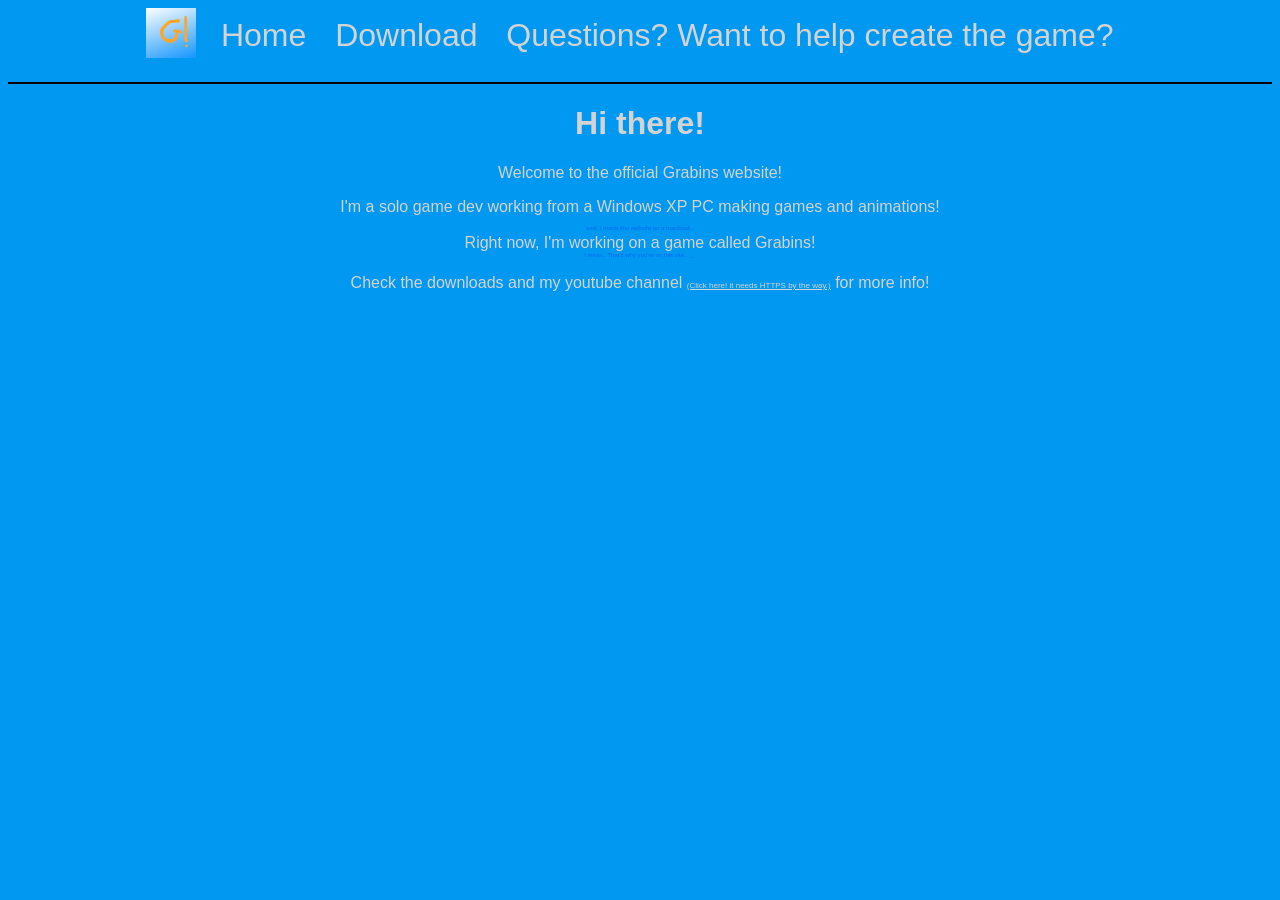
==== index.html @ 0c93f178 "BIG UPDATES" ====
<!DOCTYPE html>
<html lang="en">
<head>
    <meta charset="UTF-8">
    <meta name="viewport" content="width=device-width, initial-scale=1.0">
    <title>Grabins Website</title>
    <link rel="icon" type="image/x-icon" href="icons/Blue Design.ico">
    <link rel="stylesheet" href="style.css">
</head>
<body>          
    <header>
        <div class="header-content">
 
        <div class="logo">
            <img src="icons/Blue Design.png" alt="Logo">
        </div>
        <nav>
            <ul>
                <li><a href="index.html">Home</a></li>
                <li><a href="download.html">Download</a></li>
                <li><a href="contact.html">Questions? Want to help create the game?</a></li>
            </ul>
        </nav>
        </div>
    </header>
    <main style="text-align: center;">
    <intro>
        <h1>Hi there!</h1>
        <p>Welcome to the official Grabins website!</p>
        <p style="margin-bottom: 0px;">I'm a solo game dev working from a Windows XP PC making games and animations!</p>
         <i style="color: #006bee; font-size: 6px; padding-top: 0px; margin-bottom: 0px;" margin-top: 0px;> well, i made this website on a macbook.. </i> 
        <p style="margin-bottom: 0px; margin-top: 0px;">Right now, I'm working on a game called Grabins!</p>
        <p style="color: #006bee; font-size: 6px; margin-top: 0px; margin-bottom: 0px;">I mean.. That's why you're on this site.. ._.</p>
        <p>Check the downloads and my youtube channel <a href="https://www.youtube.com/@grabinsgame" style="font-size: 8px; text-decoration: underline;">(Click here! it needs HTTPS by the way.)</a> for more info!</p>
    </intro>
</main>
---- style.css ----
body {
    background-color: #0098f0;
    color: lightgray;
    font-family: 'Comic Sans MS', cursive, sans-serif;
}
.logo img {
    width: 50px;
    height: auto;
}
nav ul {
    list-style: none;
    margin: 0;
    padding: 0;
}
nav {
    display: inline-block;
    vertical-align: middle;
    margin-left: 20px;
    margin-top: 0px;
    font-size: 32px;
}
nav li {
    display: inline-block;
    margin-right: 20px;
}
a {
    text-decoration: none;
    color: lightgray;
}
a:visited {
    text-decoration: none;
    color: lightgray;
}
a:hover {
    text-decoration: none;
    color: lightgray;
}
.header-content {
    overflow: hidden;
    text-align: center;
}

.logo {
    display: inline-block;
    vertical-align: middle;
}

nav ul {
    margin: 0;
    padding: 0;
}
header {
    border-bottom: 2px solid rgb(0, 0, 0);
    padding-bottom: 20px;
    margin-bottom: 20px;
}
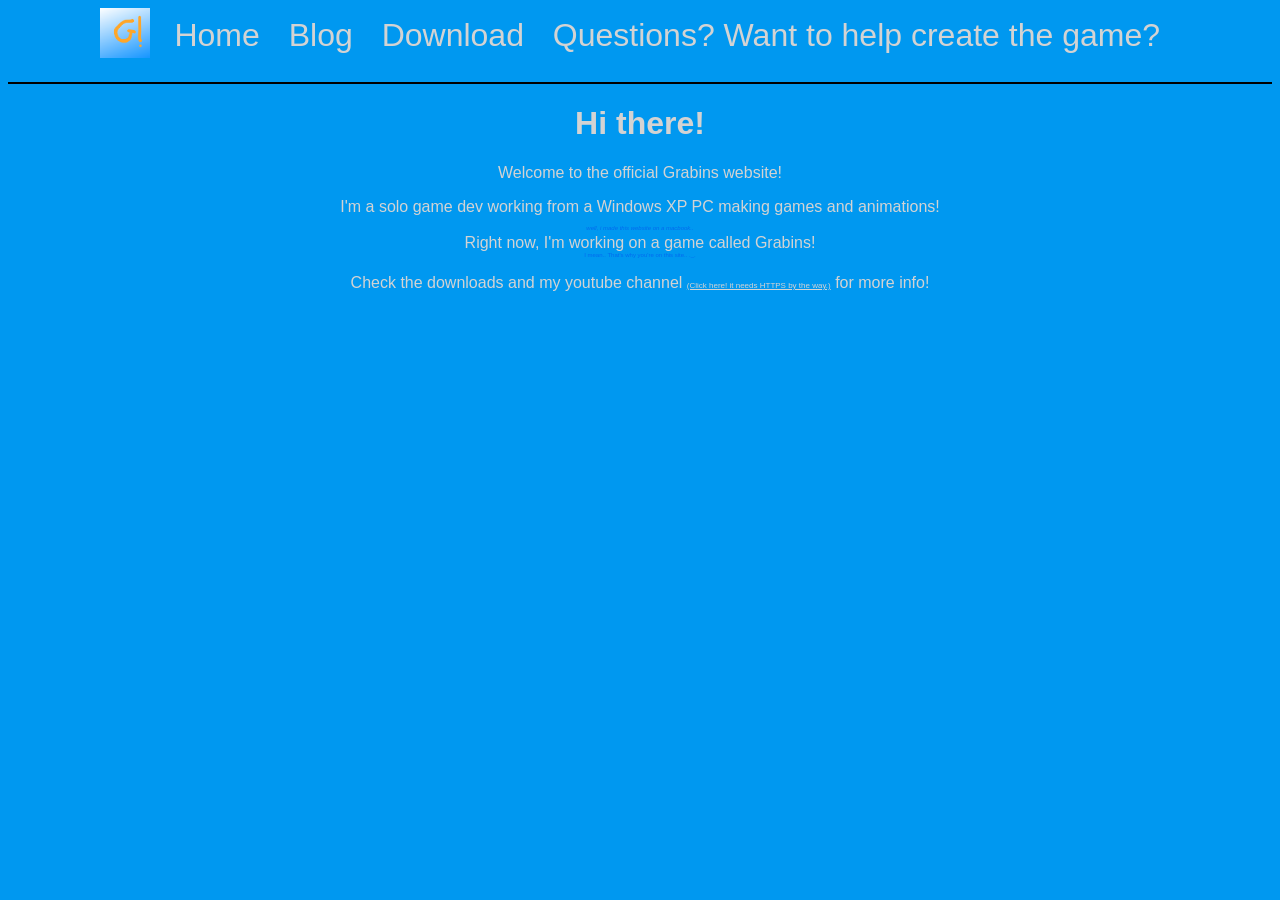
==== commit a912f1d6: "Added a blog." ====
--- a/index.html
+++ b/index.html
@@ -7,7 +7,7 @@
     <link rel="icon" type="image/x-icon" href="icons/Blue Design.ico">
     <link rel="stylesheet" href="style.css">
 </head>
-<body>          
+<body>  
     <header>
         <div class="header-content">
  
@@ -16,7 +16,9 @@
         </div>
         <nav>
             <ul>
+               
                 <li><a href="index.html">Home</a></li>
+                <li><a href="blog.html">Blog</a></li>
                 <li><a href="download.html">Download</a></li>
                 <li><a href="contact.html">Questions? Want to help create the game?</a></li>
             </ul>
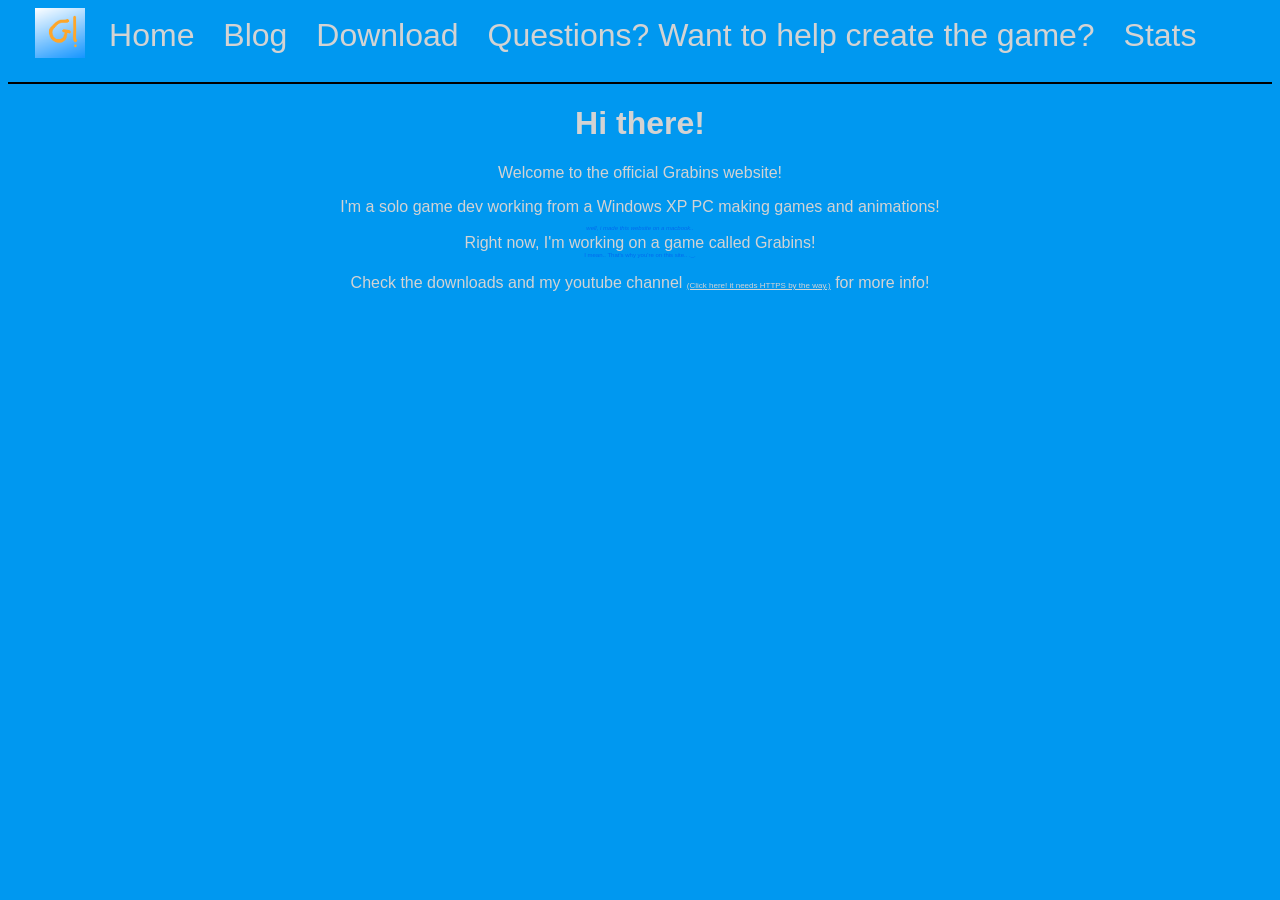
==== commit b044fade: "stats!" ====
--- a/index.html
+++ b/index.html
@@ -21,16 +21,19 @@
                 <li><a href="blog.html">Blog</a></li>
                 <li><a href="download.html">Download</a></li>
                 <li><a href="contact.html">Questions? Want to help create the game?</a></li>
+                <li><a href="stats.html">Stats</a></li>
+                <li><script type="text/javascript" src="https://counter.websiteout.com/js/7/0/0/0"></script></li>
+                
             </ul>
         </nav>
         </div>
     </header>
     <main style="text-align: center;">
-    <intro>
+    <intro> 
         <h1>Hi there!</h1>
         <p>Welcome to the official Grabins website!</p>
         <p style="margin-bottom: 0px;">I'm a solo game dev working from a Windows XP PC making games and animations!</p>
-         <i style="color: #006bee; font-size: 6px; padding-top: 0px; margin-bottom: 0px;" margin-top: 0px;> well, i made this website on a macbook.. </i> 
+         <i style="color: #006bee; font-size: 6px; padding-top: 0px; margin-bottom: 0px; margin-top: 0px;"> well, i made this website on a macbook.. </i> 
         <p style="margin-bottom: 0px; margin-top: 0px;">Right now, I'm working on a game called Grabins!</p>
         <p style="color: #006bee; font-size: 6px; margin-top: 0px; margin-bottom: 0px;">I mean.. That's why you're on this site.. ._.</p>
         <p>Check the downloads and my youtube channel <a href="https://www.youtube.com/@grabinsgame" style="font-size: 8px; text-decoration: underline;">(Click here! it needs HTTPS by the way.)</a> for more info!</p>
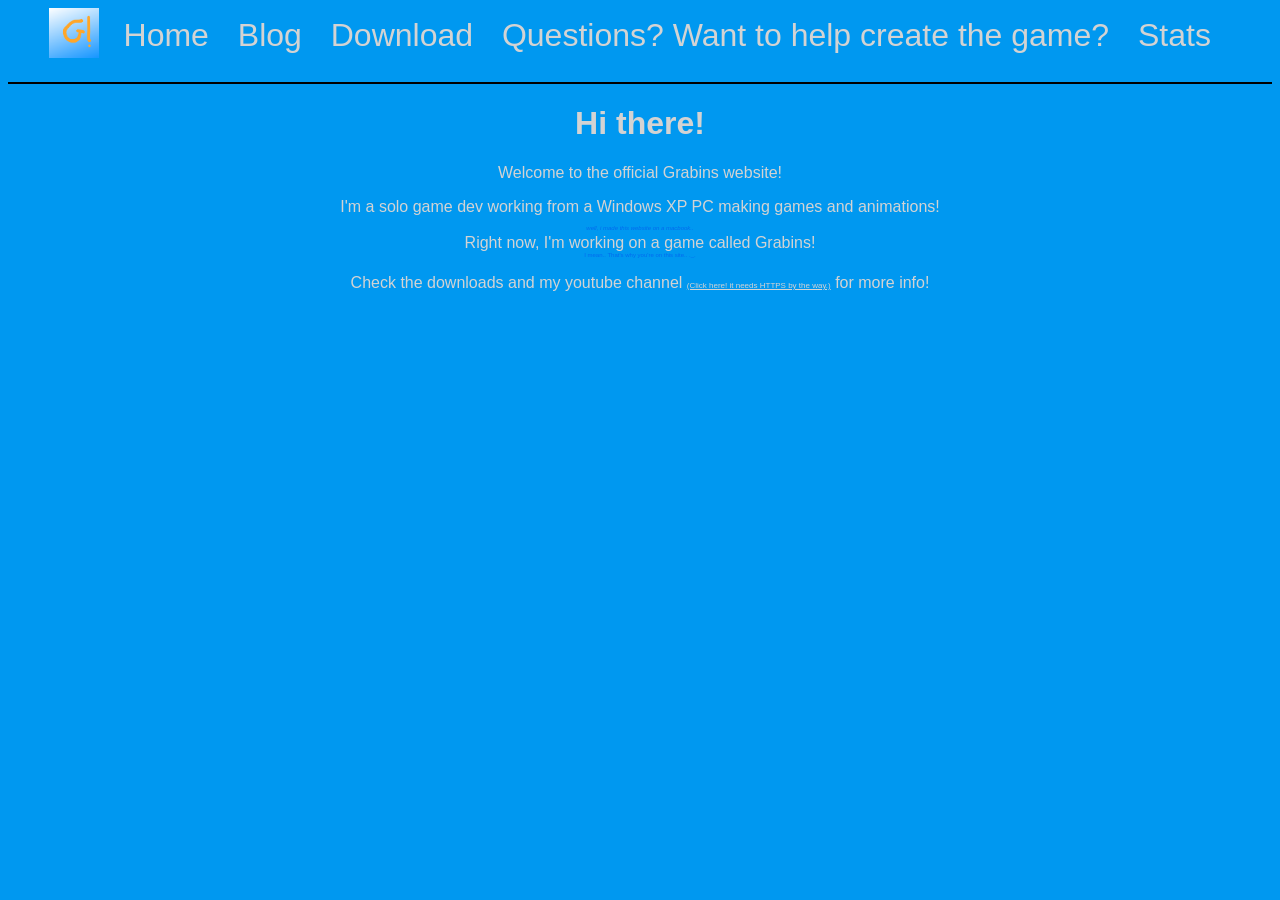
==== commit 00073933: "iuy" ====
--- a/index.html
+++ b/index.html
@@ -22,7 +22,7 @@
                 <li><a href="download.html">Download</a></li>
                 <li><a href="contact.html">Questions? Want to help create the game?</a></li>
                 <li><a href="stats.html">Stats</a></li>
-                <li><script type="text/javascript" src="https://counter.websiteout.com/js/7/0/0/0"></script></li>
+
                 
             </ul>
         </nav>
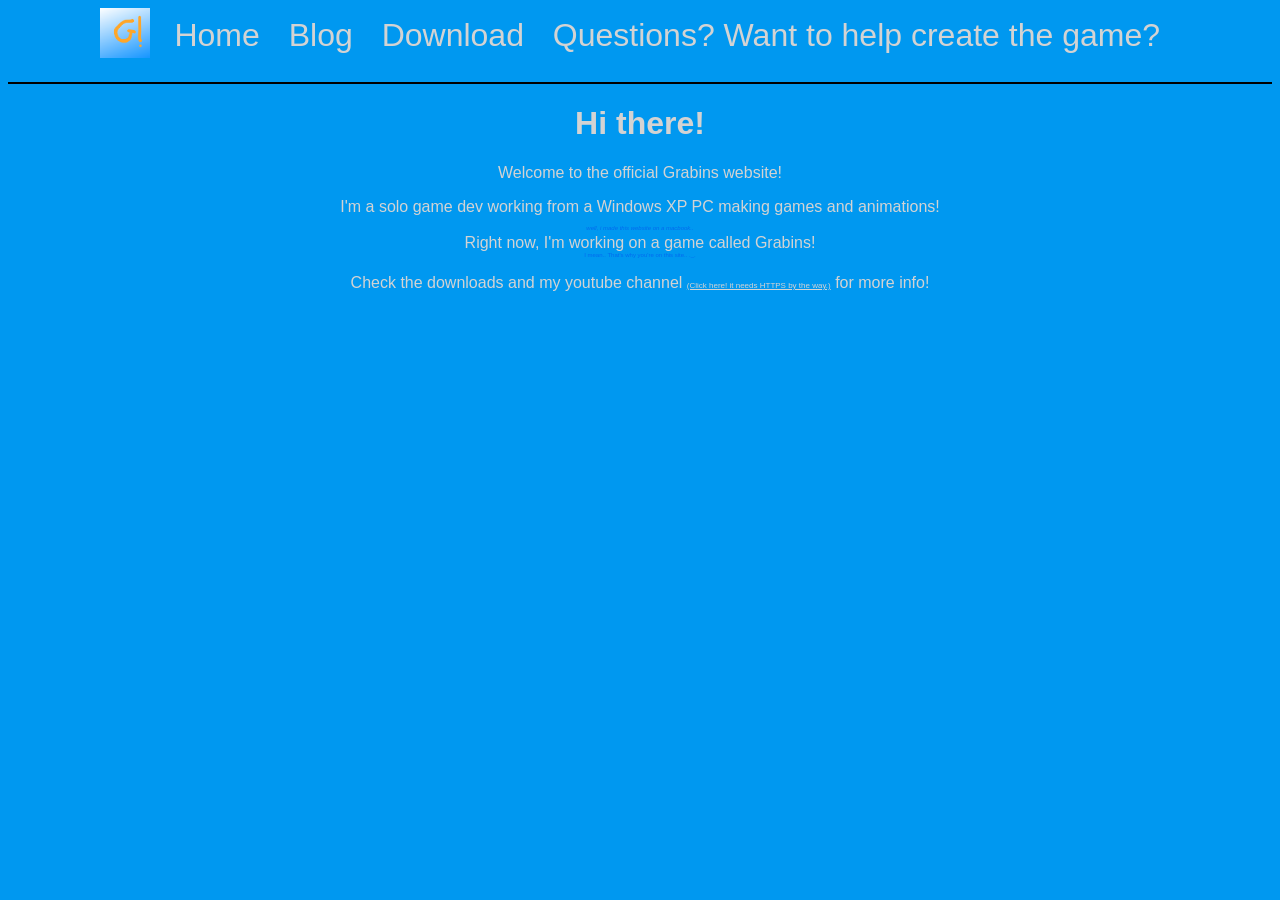
==== commit 62c5f22e: "ads" ====
--- a/index.html
+++ b/index.html
@@ -21,7 +21,8 @@
                 <li><a href="blog.html">Blog</a></li>
                 <li><a href="download.html">Download</a></li>
                 <li><a href="contact.html">Questions? Want to help create the game?</a></li>
-                <li><a href="stats.html">Stats</a></li>
+                       <script data-goatcounter="https://grabins.goatcounter.com/count"
+        async src="//gc.zgo.at/count.js"></script>
 
                 
             </ul>
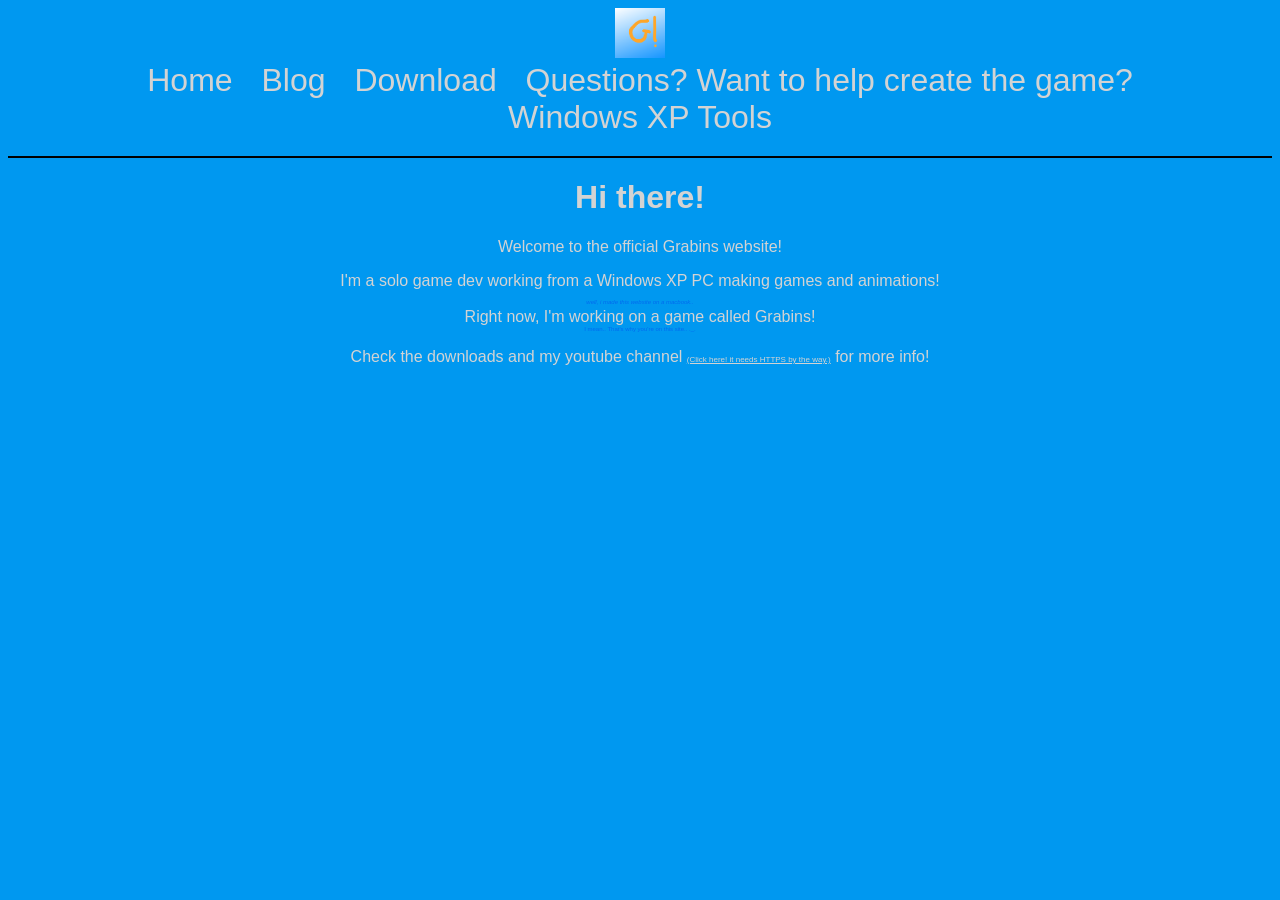
==== commit 4ed42164: "the big file download project" ====
--- a/index.html
+++ b/index.html
@@ -21,6 +21,7 @@
                 <li><a href="blog.html">Blog</a></li>
                 <li><a href="download.html">Download</a></li>
                 <li><a href="contact.html">Questions? Want to help create the game?</a></li>
+                <li><a href="tools.html">Windows XP Tools</a></li>
                        <script data-goatcounter="https://grabins.goatcounter.com/count"
         async src="//gc.zgo.at/count.js"></script>
 
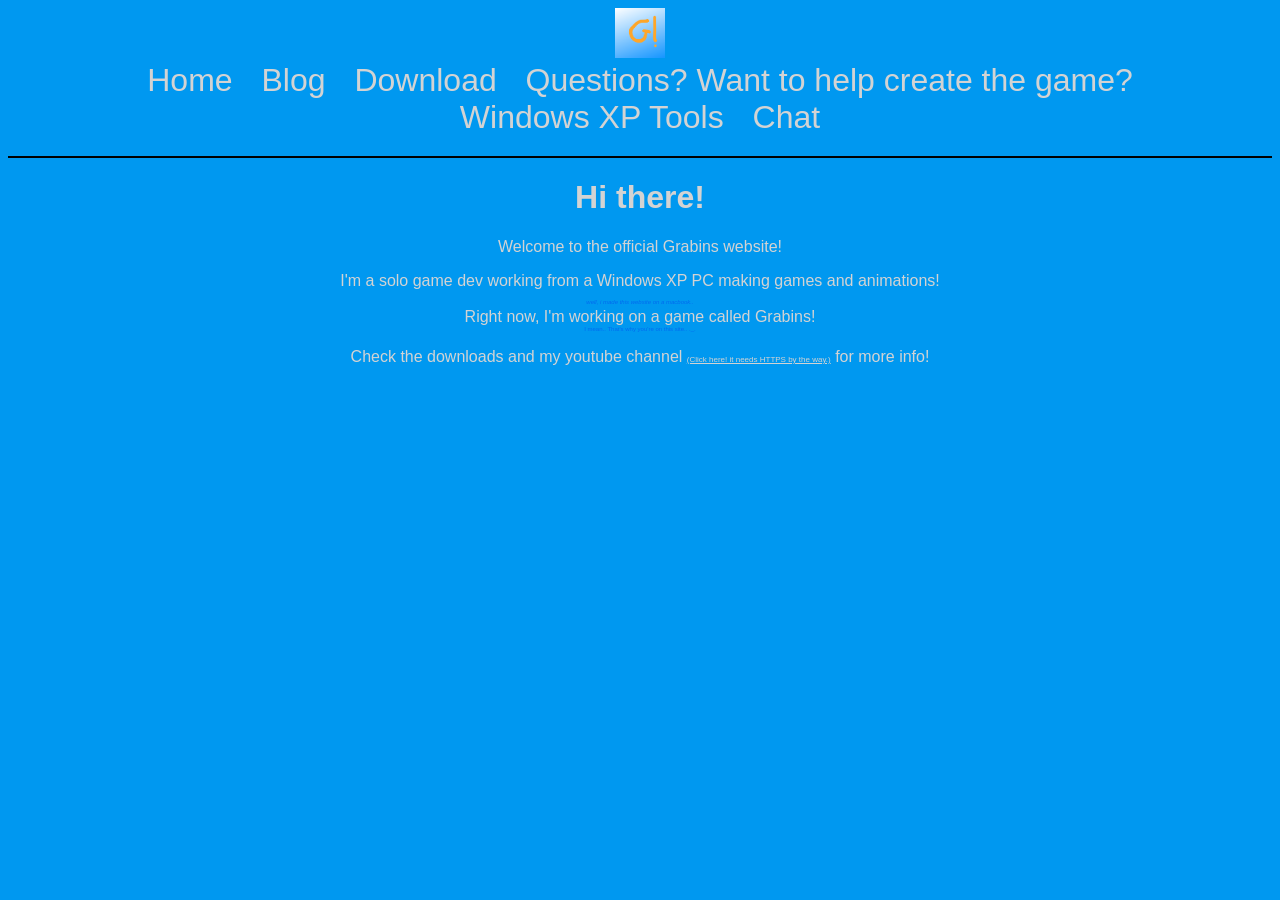
==== commit 108fc982: "added a chat room" ====
--- a/index.html
+++ b/index.html
@@ -22,6 +22,7 @@
                 <li><a href="download.html">Download</a></li>
                 <li><a href="contact.html">Questions? Want to help create the game?</a></li>
                 <li><a href="tools.html">Windows XP Tools</a></li>
+                <li><a href="chat.html">Chat</a></li>
                        <script data-goatcounter="https://grabins.goatcounter.com/count"
         async src="//gc.zgo.at/count.js"></script>
 
--- a/style.css
+++ b/style.css
@@ -7,6 +7,8 @@
     width: 50px;
     height: auto;
 }
+
+
 nav ul {
     list-style: none;
     margin: 0;
